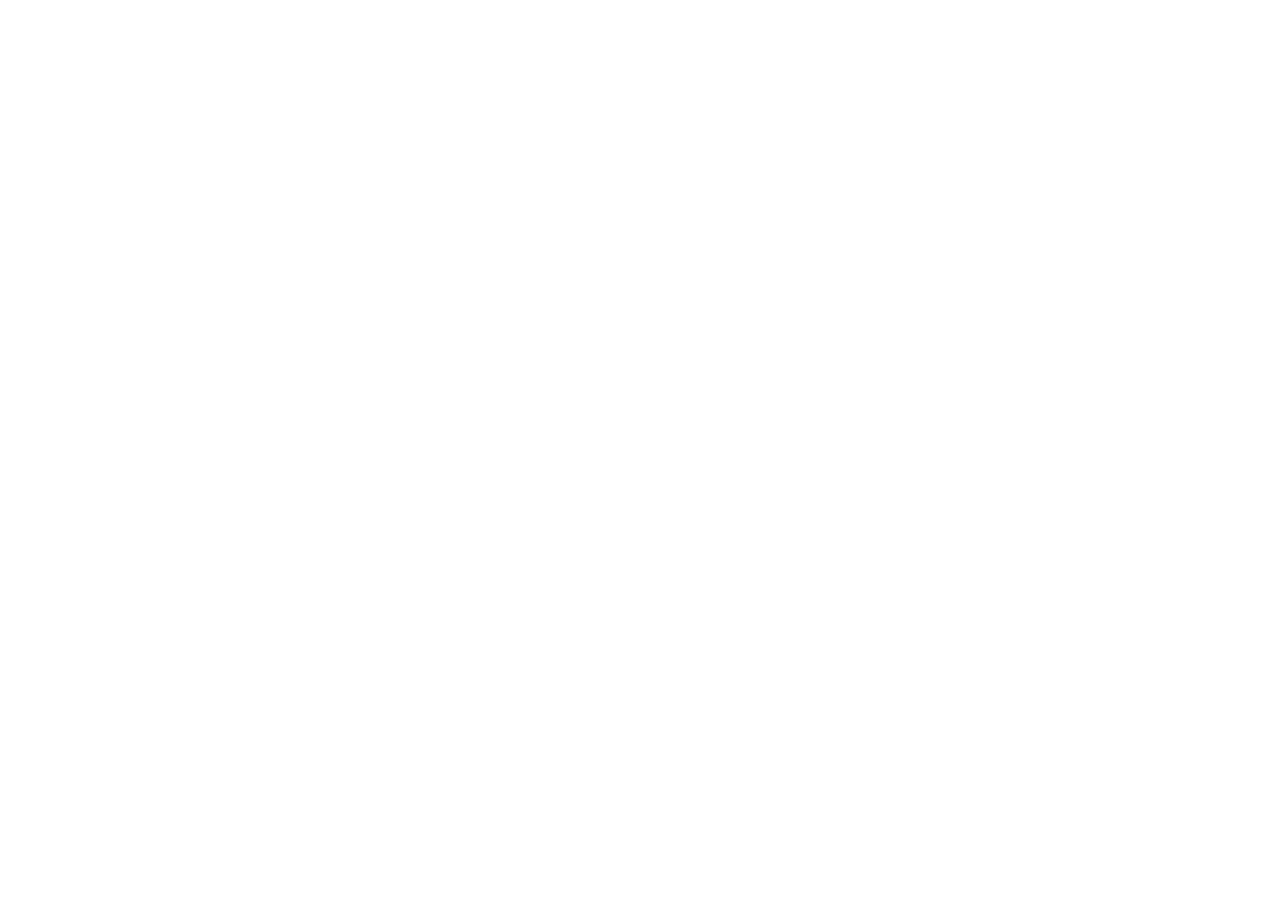
==== index.html @ 416029e1 "add default index file" ====
<!DOCTYPE html>

<html lang=en>
    <head>
        <title>Moje html predavanje!</title>

        <meta charset="utf-8" />     
        <meta name="description" content="Tečaj web programiranja" />
        <meta name="author" content="Osvit" />
        <meta name="vieport" content="width=device-width, initial-scale=1.0" />
    </head>

    <body></body>
</html>
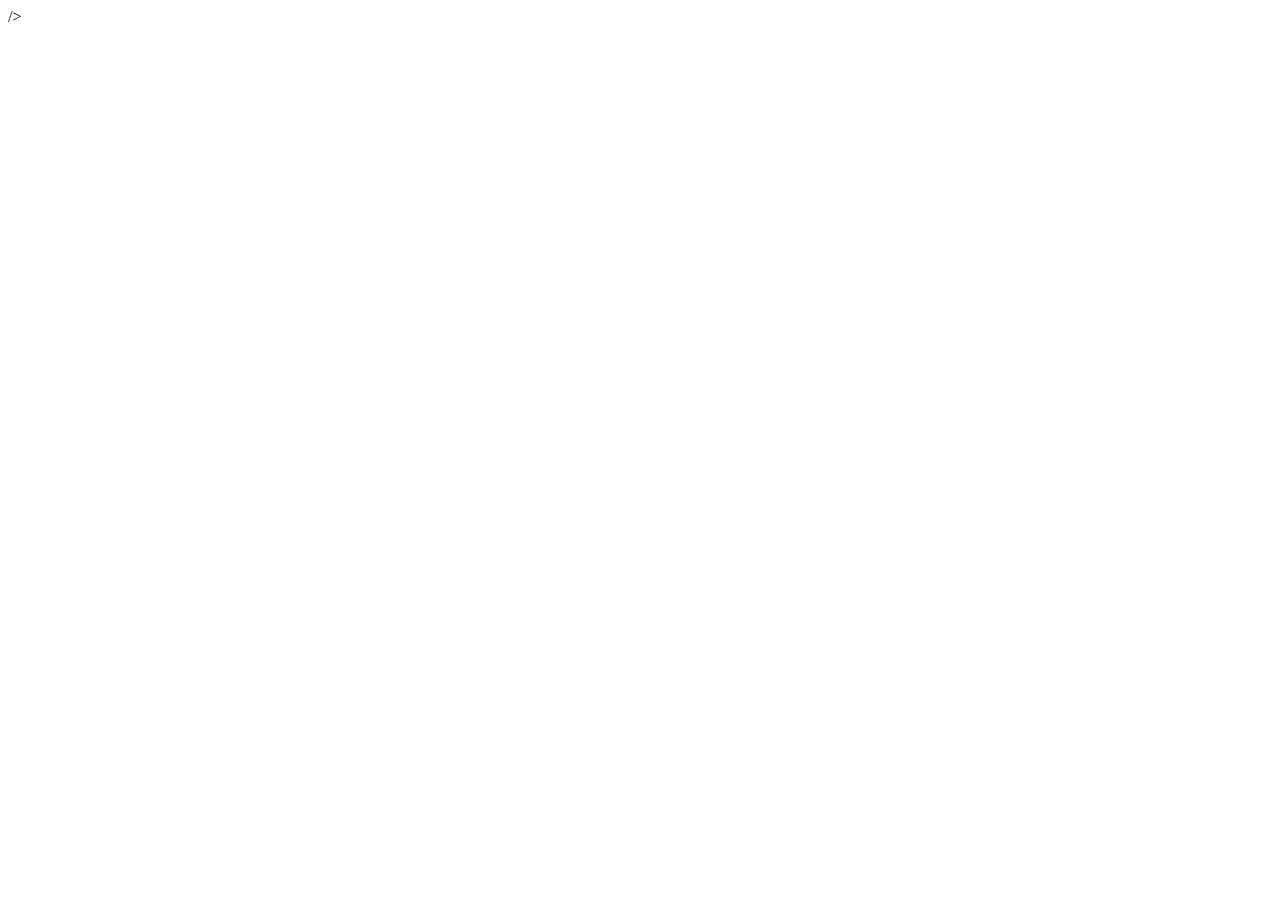
==== commit 05199e5b: "ispravka" ====
--- a/index.html
+++ b/index.html
@@ -2,12 +2,12 @@
 
 <html lang=en>
     <head>
-        <title>Moje html predavanje!</title>
+        <title>Moje html izmjenjeno predavanje</title>
 
         <meta charset="utf-8" />     
         <meta name="description" content="Tečaj web programiranja" />
         <meta name="author" content="Osvit" />
-        <meta name="vieport" content="width=device-width, initial-scale=1.0" />
+        <meta name="viewport" content="width=device-width, initial-scale=1.0"> />
     </head>
 
     <body></body>
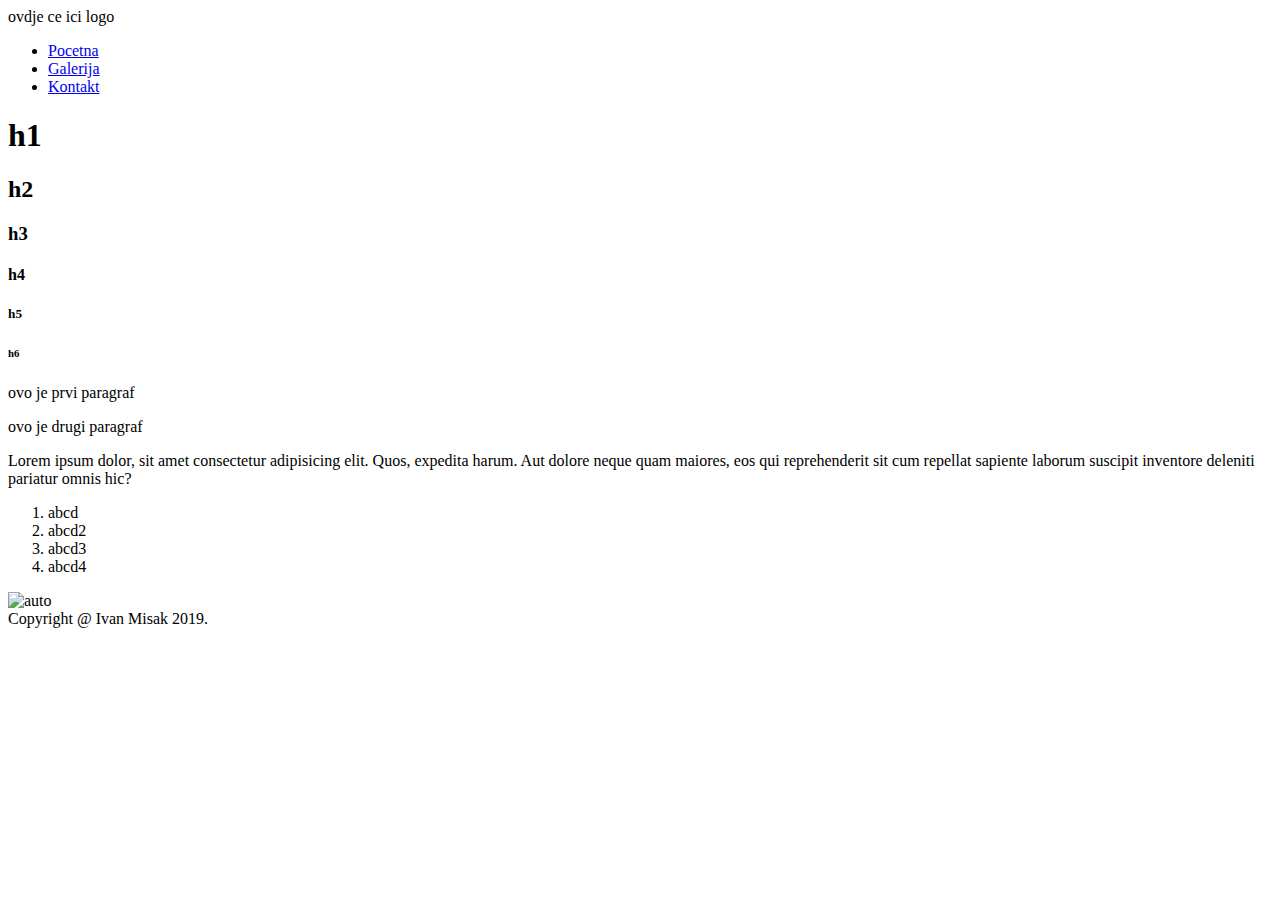
==== commit 17725bfa: "izmjene" ====
--- a/index.html
+++ b/index.html
@@ -2,13 +2,57 @@
 
 <html lang=en>
     <head>
-        <title>Moje html izmjenjeno predavanje</title>
+        <title>Osvit predavanja</title>
 
         <meta charset="utf-8" />     
         <meta name="description" content="Tečaj web programiranja" />
         <meta name="author" content="Osvit" />
-        <meta name="viewport" content="width=device-width, initial-scale=1.0"> />
+        <meta name="viewport" content="width=device-width, initial-scale=1.0" />
     </head>
 
-    <body></body>
+    <body>
+        <header>
+            <div>ovdje ce ici logo</div>
+            <nav>
+                <ul>
+                    <li><a href="#">Pocetna</a></li>
+                    <li><a href="#">Galerija</a></li>
+                    <li><a href="#">Kontakt</a></li>
+                </ul>
+            </nav>
+        </header>
+
+        <main>
+            <section>
+                <h1>h1</h1>
+                <h2>h2</h2>
+                <h3>h3</h3>
+                <h4>h4</h4>
+                <h5>h5</h5>
+                <h6>h6</h6>
+            </section>
+            <section>
+                <p>ovo je prvi paragraf</p>
+                <p>ovo je drugi paragraf</p>
+                <p>Lorem ipsum dolor, sit amet consectetur adipisicing elit. Quos, expedita harum. 
+                    Aut dolore neque quam maiores, eos qui reprehenderit sit cum repellat sapiente 
+                    laborum suscipit inventore deleniti pariatur omnis hic?
+                </p>
+            </section>
+            <section>
+                <ol>
+                    <li>abcd</li>
+                    <li>abcd2</li>
+                    <li>abcd3</li>
+                    <li>abcd4</li>
+                </ol>
+            </section>
+            <section>
+                <img src="https://www.autoblog.com/img/research/styles/photos/performance.jpg" alt="auto" />
+            </section>
+        </main>
+        <footer>
+            Copyright @ Ivan Misak 2019.
+        </footer>
+    </body>
 </html>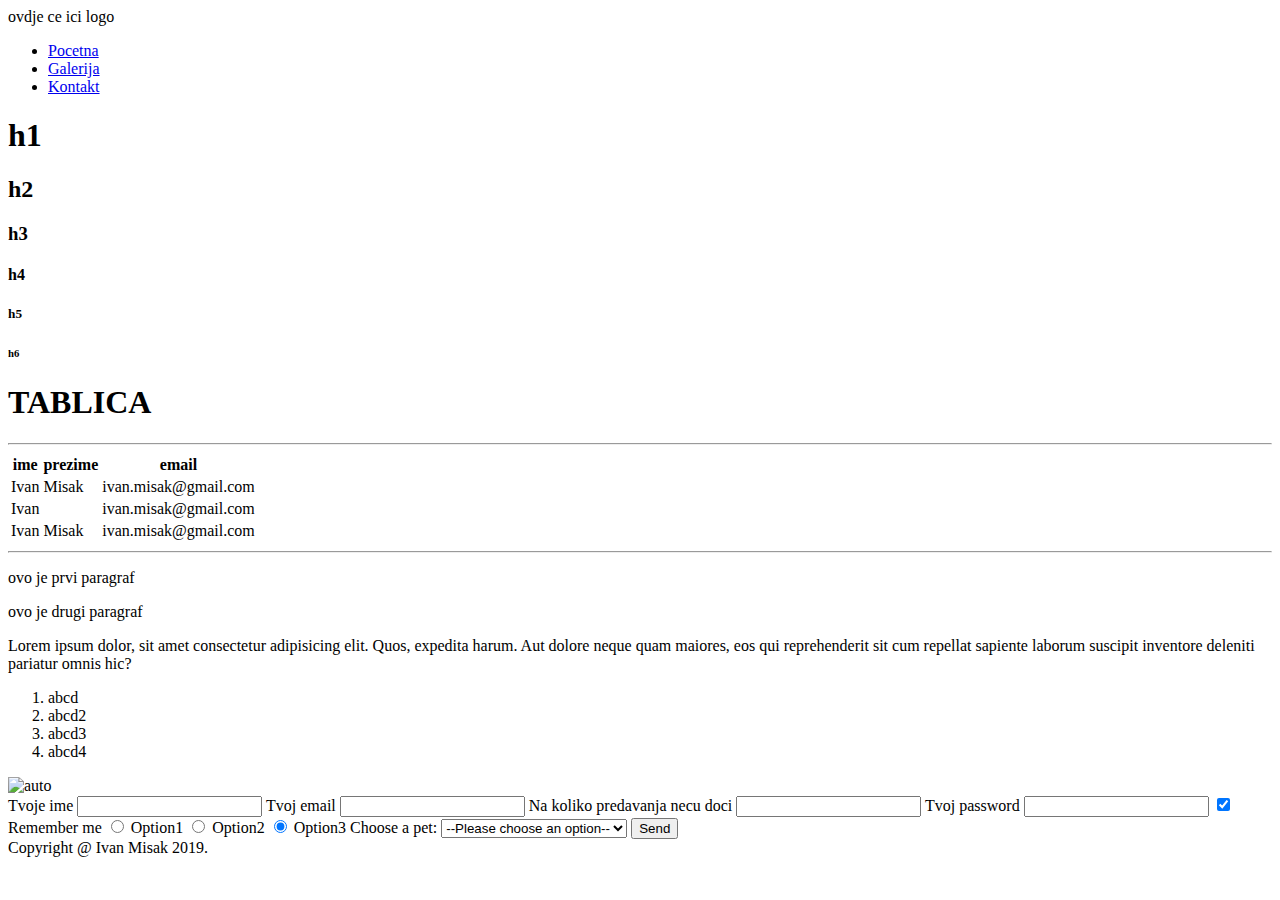
==== commit bc05f66e: "asus rog" ====
--- a/index.html
+++ b/index.html
@@ -1,58 +1,132 @@
 <!DOCTYPE html>
 
-<html lang=en>
-    <head>
-        <title>Osvit predavanja</title>
+<html lang="en">
+  <head>
+    <title>Osvit predavanja Linux</title>
 
-        <meta charset="utf-8" />     
-        <meta name="description" content="Tečaj web programiranja" />
-        <meta name="author" content="Osvit" />
-        <meta name="viewport" content="width=device-width, initial-scale=1.0" />
-    </head>
+    <meta charset="utf-8" />
+    <meta name="description" content="Tečaj web programiranja" />
+    <meta name="author" content="Osvit" />
+    <meta name="viewport" content="width=device-width, initial-scale=1.0" />
+  </head>
 
-    <body>
-        <header>
-            <div>ovdje ce ici logo</div>
-            <nav>
-                <ul>
-                    <li><a href="#">Pocetna</a></li>
-                    <li><a href="#">Galerija</a></li>
-                    <li><a href="#">Kontakt</a></li>
-                </ul>
-            </nav>
-        </header>
+  <body>
+    <header>
+      <div>ovdje ce ici logo</div>
+      <nav>
+        <ul>
+          <li><a href="#">Pocetna</a></li>
+          <li><a href="#">Galerija</a></li>
+          <li><a href="#">Kontakt</a></li>
+        </ul>
+      </nav>
+    </header>
 
-        <main>
-            <section>
-                <h1>h1</h1>
-                <h2>h2</h2>
-                <h3>h3</h3>
-                <h4>h4</h4>
-                <h5>h5</h5>
-                <h6>h6</h6>
-            </section>
-            <section>
-                <p>ovo je prvi paragraf</p>
-                <p>ovo je drugi paragraf</p>
-                <p>Lorem ipsum dolor, sit amet consectetur adipisicing elit. Quos, expedita harum. 
-                    Aut dolore neque quam maiores, eos qui reprehenderit sit cum repellat sapiente 
-                    laborum suscipit inventore deleniti pariatur omnis hic?
-                </p>
-            </section>
-            <section>
-                <ol>
-                    <li>abcd</li>
-                    <li>abcd2</li>
-                    <li>abcd3</li>
-                    <li>abcd4</li>
-                </ol>
-            </section>
-            <section>
-                <img src="https://www.autoblog.com/img/research/styles/photos/performance.jpg" alt="auto" />
-            </section>
-        </main>
-        <footer>
-            Copyright @ Ivan Misak 2019.
-        </footer>
-    </body>
-</html>+    <main>
+      <section>
+        <h1>h1</h1>
+        <h2>h2</h2>
+        <h3>h3</h3>
+        <h4>h4</h4>
+        <h5>h5</h5>
+        <h6>h6</h6>
+      </section>
+
+      <section>
+        <h1>TABLICA</h1>
+        <hr />
+        <table>
+          <thead>
+            <tr>
+              <th>ime</th>
+              <th>prezime</th>
+              <th>email</th>
+            </tr>
+          </thead>
+          <tbody>
+            <tr>
+              <td>Ivan</td>
+              <td>Misak</td>
+              <td>ivan.misak@gmail.com</td>
+            </tr>
+            <tr>
+              <td colspan="2">Ivan</td>
+              <td>ivan.misak@gmail.com</td>
+            </tr>
+            <tr>
+              <td>Ivan</td>
+              <td>Misak</td>
+              <td>ivan.misak@gmail.com</td>
+            </tr>
+          </tbody>
+        </table>
+        <hr />
+      </section>
+      <section>
+        <p>ovo je prvi paragraf</p>
+        <p>ovo je drugi paragraf</p>
+        <p>
+          Lorem ipsum dolor, sit amet consectetur adipisicing elit. Quos,
+          expedita harum. Aut dolore neque quam maiores, eos qui reprehenderit
+          sit cum repellat sapiente laborum suscipit inventore deleniti pariatur
+          omnis hic?
+        </p>
+      </section>
+      <section>
+        <ol>
+          <li>abcd</li>
+          <li>abcd2</li>
+          <li>abcd3</li>
+          <li>abcd4</li>
+        </ol>
+      </section>
+      <section>
+        <img
+          src="https://www.autoblog.com/img/research/styles/photos/performance.jpg"
+          alt="auto"
+        />
+      </section>
+
+      <form action="">
+        <label for="ime">Tvoje ime</label>
+        <input id="ime" type="text" />
+
+        <label for="email">Tvoj email</label>
+        <input id="email" type="email" />
+
+        <label for="predavanja">Na koliko predavanja necu doci</label>
+        <input id="predavanja" type="number" />
+
+        <label for="password">Tvoj password</label>
+        <input id="pasword" type="password" minlength="4" maxlength="8" />
+
+        <input type="checkbox" id="rememberme" name="rememberme" checked />
+        <label for="rememberme">Remember me</label>
+
+        <input type="radio" id="radiobutton1" name="radiobutton" checked />
+        <label for="rememberme">Option1</label>
+        <input type="radio" id="radiobutton2" name="radiobutton" checked />
+        <label for="rememberme">Option2</label>
+        <input type="radio" id="radiobutton3" name="radiobutton" checked />
+        <label for="rememberme">Option3</label>
+
+        <label for="pet-select">Choose a pet:</label>
+
+        <select id="pet-select">
+          <option value="">--Please choose an option--</option>
+          <option value="dog">Dog</option>
+          <option value="cat">Cat</option>
+          <option value="hamster">Hamster</option>
+          <option value="parrot">Parrot</option>
+          <option value="spider">Spider</option>
+          <option value="goldfish">Goldfish</option>
+        </select>
+
+        <input type="submit" value="Send" />
+      </form>
+    </main>
+    <footer>
+      Copyright @ Ivan Misak 2019.
+    </footer>
+  </body>
+</html>
